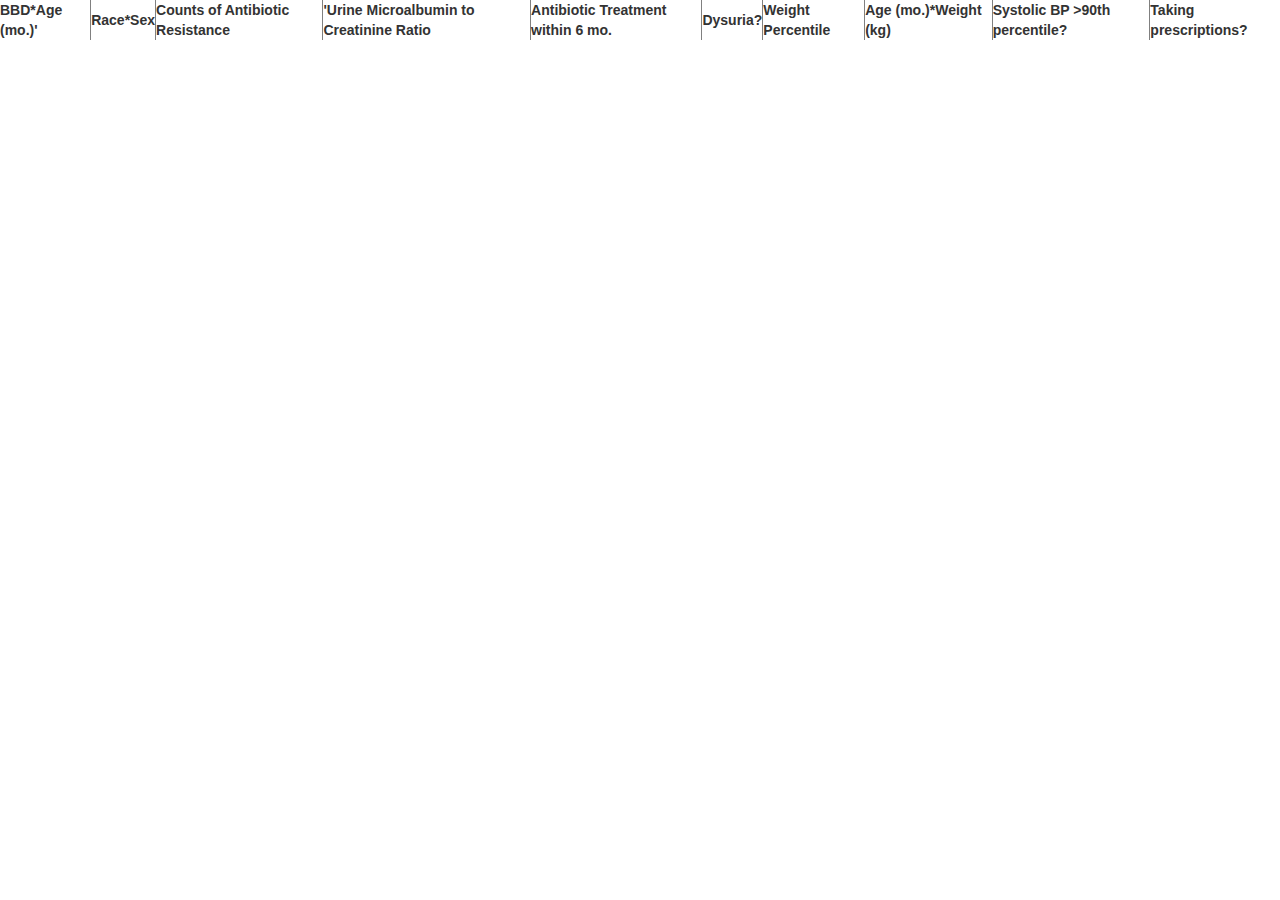
==== datatable.html @ 2ff255d0 "Update Database" ====
<!DOCTYPE html>
<html lang="en">
  <head>
    <meta charset="utf-8">

    <title>Optimal Trees for Urology</title>

    <link href="https://maxcdn.bootstrapcdn.com/bootstrap/3.3.7/css/bootstrap.min.css" rel="stylesheet" integrity="sha384-BVYiiSIFeK1dGmJRAkycuHAHRg32OmUcww7on3RYdg4Va+PmSTsz/K68vbdEjh4u" crossorigin="anonymous">
    <link rel="stylesheet" href="question.css">

    <meta name="viewport" content="width=device-width, initial-scale=1, maximum-scale=1, user-scalable=no">
  </head>
  <body>
    <script
      src="https://code.jquery.com/jquery-3.2.1.min.js"
      integrity="sha256-hwg4gsxgFZhOsEEamdOYGBf13FyQuiTwlAQgxVSNgt4="
      crossorigin="anonymous"></script>

    <script>
    var table = document.createElement("table");
    table.id = 'mytable';
    table.rules= 'cols';

    var thead = document.createElement("thead");
    table.appendChild(thead);

    var tbody = document.createElement("tbody");
    table.appendChild(tbody);
    var header = document.createElement("tr");
    var bbd = document.createElement("th");
    var raceSex = document.createElement("th");
    var antiR = document.createElement("th");
    var acRatio = document.createElement("th");
    var antiT = document.createElement("th");
    var dysuria = document.createElement("th");
    var weightP = document.createElement("th");
    var ageWeight = document.createElement("th");
    var bloodP = document.createElement("th");
    var presC = document.createElement("th");
    bbd.innerHTML = "BBD*Age (mo.)'";
    raceSex.innerHTML = "Race*Sex";
    antiR.innerHTML = "Counts of Antibiotic Resistance";
    acRatio.innerHTML = "'Urine Microalbumin to Creatinine Ratio";
    antiT.innerHTML = "Antibiotic Treatment within 6 mo.";
    dysuria.innerHTML = "Dysuria?";
    weightP.innerHTML = "Weight Percentile";
    ageWeight.innerHTML = "Age (mo.)*Weight (kg)";
    bloodP.innerHTML = "Systolic BP >90th percentile?";
    presC.innerHTML = "Taking prescriptions?";
    header.appendChild(bbd);
    header.appendChild(raceSex);
    header.appendChild(antiR);
    header.appendChild(acRatio);
    header.appendChild(antiT);
    header.appendChild(dysuria);
    header.appendChild(weightP);
    header.appendChild(ageWeight);
    header.appendChild(bloodP);
    header.appendChild(presC);
    thead.appendChild(header);

    window.addEventListener('storage', storageEventHandler, false);
    function storageEventHandler(evt){
        var str = evt.newValue
        var data = JSON.parse(str); // create object
        var tr = document.createElement("tr");
        var bbd = document.createElement("td");
        var raceSex = document.createElement("td");
        var antiR = document.createElement("td");
        var acRatio = document.createElement("td");
        var antiT = document.createElement("td");
        var dysuria = document.createElement("td");
        var weightP = document.createElement("td");
        var ageWeight = document.createElement("td");
        var bloodP = document.createElement("td");
        var presC = document.createElement("td");
        bbd.appendChild(document.createTextNode(data[0]));
        raceSex.appendChild(document.createTextNode(data[1]));
        antiR.appendChild(document.createTextNode(data[2]));
        acRatio.appendChild(document.createTextNode(data[3]));
        antiT.appendChild(document.createTextNode(data[4]));
        dysuria.appendChild(document.createTextNode(data[5]));
        weightP.appendChild(document.createTextNode(data[6]));
        ageWeight.appendChild(document.createTextNode(data[7]));
        bloodP.appendChild(document.createTextNode(data[8]));
        presC.appendChild(document.createTextNode(data[9]));
        tr.appendChild(bbd);
        tr.appendChild(raceSex);
        tr.appendChild(antiR);
        tr.appendChild(acRatio);
        tr.appendChild(antiT);
        tr.appendChild(dysuria);
        tr.appendChild(weightP);
        tr.appendChild(ageWeight);
        tr.appendChild(bloodP);
        tr.appendChild(presC);
        tbody.appendChild(tr);
    }
    document.body.appendChild(table);
    </script>
  </body>
</html>
---- question.css ----
#question-container {
  margin-top: 20px;
}

.question {
  border: 1px #ddd solid;
  border-radius: 4px;
  margin: 0 0 10px;
  padding: 8px;
  background-color: #f7f7f9;
  position: relative
}

.radio-inline+.radio-inline {
  margin-left: 0;
}

.heading {
  font-weight: bold;
  margin-bottom: 10px;
  margin-right: 120px;
}

.result {
  text-align: center;
  font-size: 18px;
}

.stats {
  position: absolute;
  top: 0;
  right: 0;
  text-align:right;
  padding: 4px;
  padding-right: 8px;
  color: #959595;
  font-size: 12px;
  text-transform: uppercase;
}

.clearfix:after {
   content: " "; /* Older browser do not support empty content */
   visibility: hidden;
   display: block;
   height: 0;
   clear: both;
}
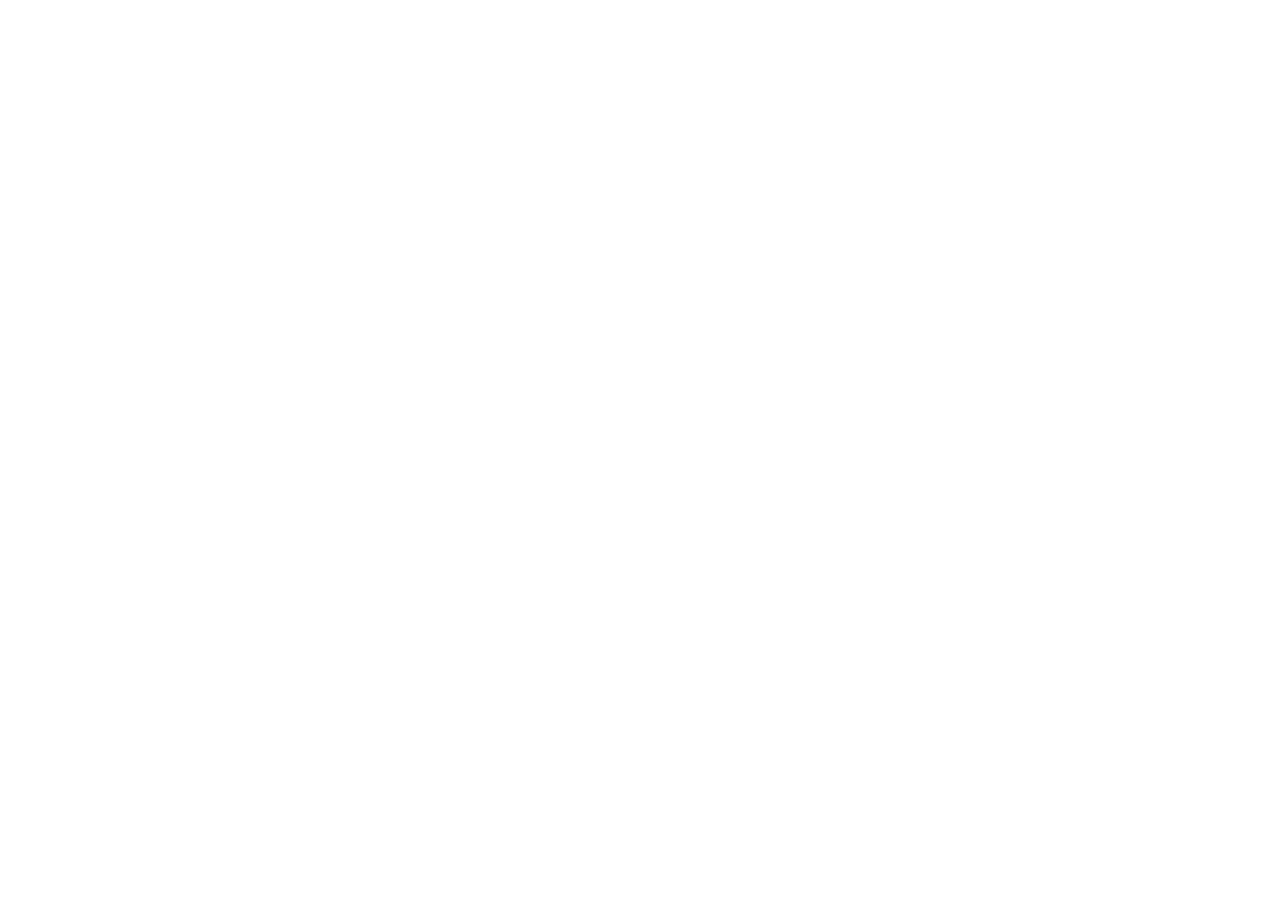
==== commit 662d5669: "Bug Fixes" ====
--- a/datatable.html
+++ b/datatable.html
@@ -59,43 +59,44 @@
     header.appendChild(presC);
     thead.appendChild(header);
 
-    window.addEventListener('storage', storageEventHandler, false);
-    function storageEventHandler(evt){
-        var str = evt.newValue
-        var data = JSON.parse(str); // create object
-        var tr = document.createElement("tr");
-        var bbd = document.createElement("td");
-        var raceSex = document.createElement("td");
-        var antiR = document.createElement("td");
-        var acRatio = document.createElement("td");
-        var antiT = document.createElement("td");
-        var dysuria = document.createElement("td");
-        var weightP = document.createElement("td");
-        var ageWeight = document.createElement("td");
-        var bloodP = document.createElement("td");
-        var presC = document.createElement("td");
-        bbd.appendChild(document.createTextNode(data[0]));
-        raceSex.appendChild(document.createTextNode(data[1]));
-        antiR.appendChild(document.createTextNode(data[2]));
-        acRatio.appendChild(document.createTextNode(data[3]));
-        antiT.appendChild(document.createTextNode(data[4]));
-        dysuria.appendChild(document.createTextNode(data[5]));
-        weightP.appendChild(document.createTextNode(data[6]));
-        ageWeight.appendChild(document.createTextNode(data[7]));
-        bloodP.appendChild(document.createTextNode(data[8]));
-        presC.appendChild(document.createTextNode(data[9]));
-        tr.appendChild(bbd);
-        tr.appendChild(raceSex);
-        tr.appendChild(antiR);
-        tr.appendChild(acRatio);
-        tr.appendChild(antiT);
-        tr.appendChild(dysuria);
-        tr.appendChild(weightP);
-        tr.appendChild(ageWeight);
-        tr.appendChild(bloodP);
-        tr.appendChild(presC);
-        tbody.appendChild(tr);
-    }
+    document.addEventListener('storage', storageEventHandler, false);
+    addEvent(document,'storage',function (event) {
+      console.log("storage event occured");
+      var str = event.newValue
+      var data = JSON.parse(str); // create object
+      var tr = document.createElement("tr");
+      var bbd = document.createElement("td");
+      var raceSex = document.createElement("td");
+      var antiR = document.createElement("td");
+      var acRatio = document.createElement("td");
+      var antiT = document.createElement("td");
+      var dysuria = document.createElement("td");
+      var weightP = document.createElement("td");
+      var ageWeight = document.createElement("td");
+      var bloodP = document.createElement("td");
+      var presC = document.createElement("td");
+      bbd.appendChild(document.createTextNode(data[0]));
+      raceSex.appendChild(document.createTextNode(data[1]));
+      antiR.appendChild(document.createTextNode(data[2]));
+      acRatio.appendChild(document.createTextNode(data[3]));
+      antiT.appendChild(document.createTextNode(data[4]));
+      dysuria.appendChild(document.createTextNode(data[5]));
+      weightP.appendChild(document.createTextNode(data[6]));
+      ageWeight.appendChild(document.createTextNode(data[7]));
+      bloodP.appendChild(document.createTextNode(data[8]));
+      presC.appendChild(document.createTextNode(data[9]));
+      tr.appendChild(bbd);
+      tr.appendChild(raceSex);
+      tr.appendChild(antiR);
+      tr.appendChild(acRatio);
+      tr.appendChild(antiT);
+      tr.appendChild(dysuria);
+      tr.appendChild(weightP);
+      tr.appendChild(ageWeight);
+      tr.appendChild(bloodP);
+      tr.appendChild(presC);
+      tbody.appendChild(tr);
+    });
     document.body.appendChild(table);
     </script>
   </body>
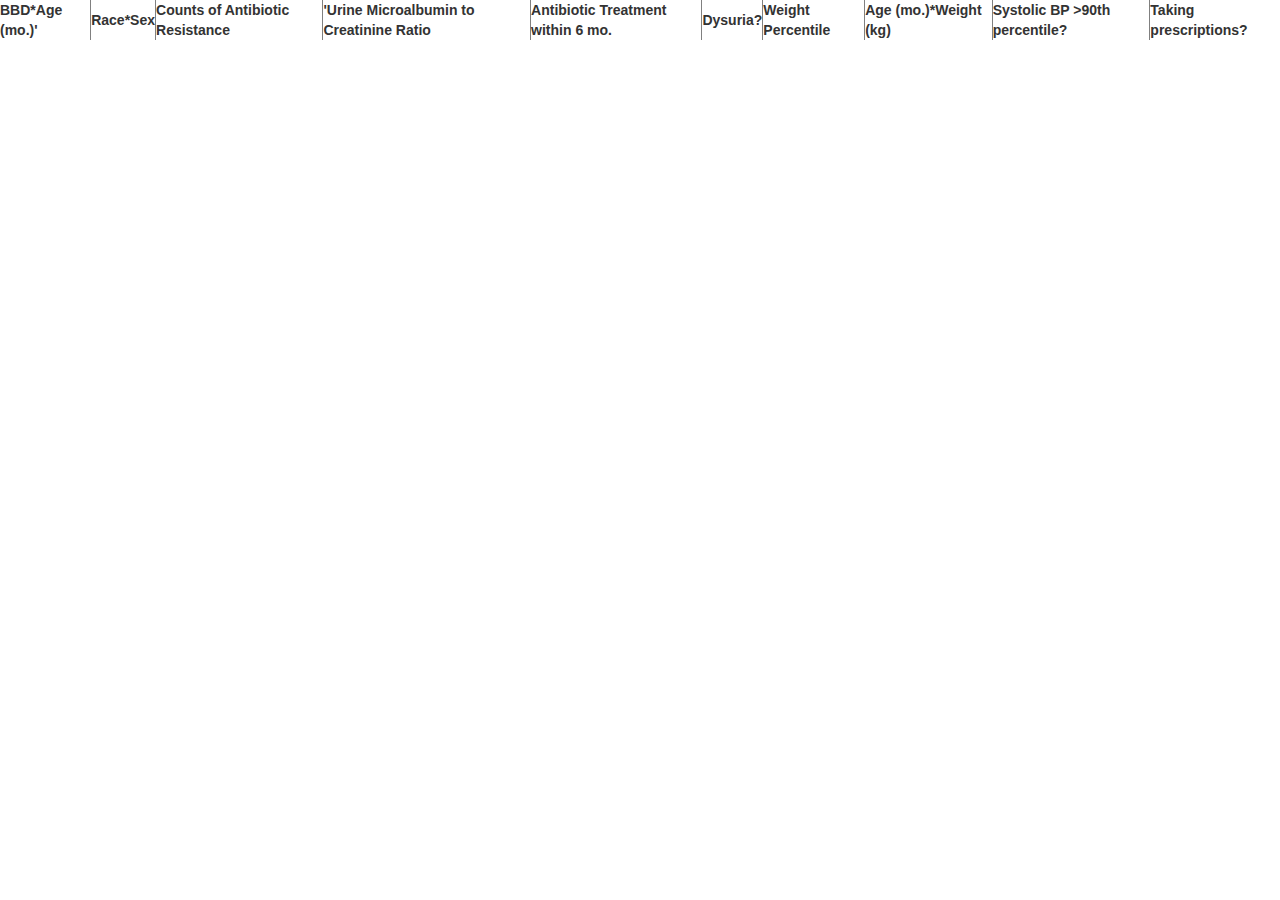
==== commit 3888208d: "Bug Fixes" ====
--- a/datatable.html
+++ b/datatable.html
@@ -59,8 +59,7 @@
     header.appendChild(presC);
     thead.appendChild(header);
 
-    document.addEventListener('storage', storageEventHandler, false);
-    addEvent(document,'storage',function (event) {
+    document.addEventListener('storage',function (event) {
       console.log("storage event occured");
       var str = event.newValue
       var data = JSON.parse(str); // create object
@@ -96,7 +95,7 @@
       tr.appendChild(bloodP);
       tr.appendChild(presC);
       tbody.appendChild(tr);
-    });
+    },false);
     document.body.appendChild(table);
     </script>
   </body>
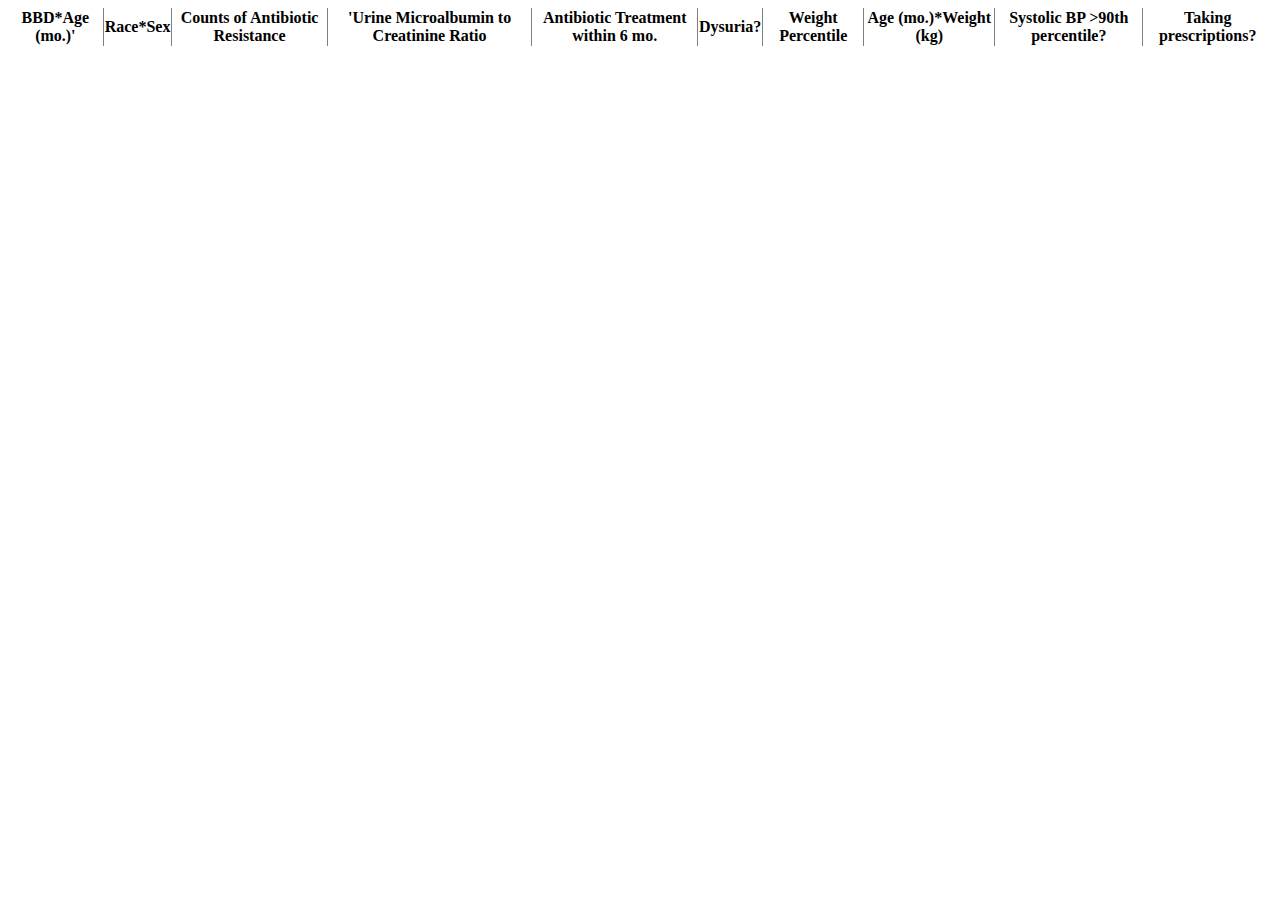
==== commit f72ad204: "Bug Fixes" ====
--- a/datatable.html
+++ b/datatable.html
@@ -3,18 +3,9 @@
   <head>
     <meta charset="utf-8">
 
-    <title>Optimal Trees for Urology</title>
-
-    <link href="https://maxcdn.bootstrapcdn.com/bootstrap/3.3.7/css/bootstrap.min.css" rel="stylesheet" integrity="sha384-BVYiiSIFeK1dGmJRAkycuHAHRg32OmUcww7on3RYdg4Va+PmSTsz/K68vbdEjh4u" crossorigin="anonymous">
-    <link rel="stylesheet" href="question.css">
-
     <meta name="viewport" content="width=device-width, initial-scale=1, maximum-scale=1, user-scalable=no">
   </head>
   <body>
-    <script
-      src="https://code.jquery.com/jquery-3.2.1.min.js"
-      integrity="sha256-hwg4gsxgFZhOsEEamdOYGBf13FyQuiTwlAQgxVSNgt4="
-      crossorigin="anonymous"></script>
 
     <script>
     var table = document.createElement("table");
